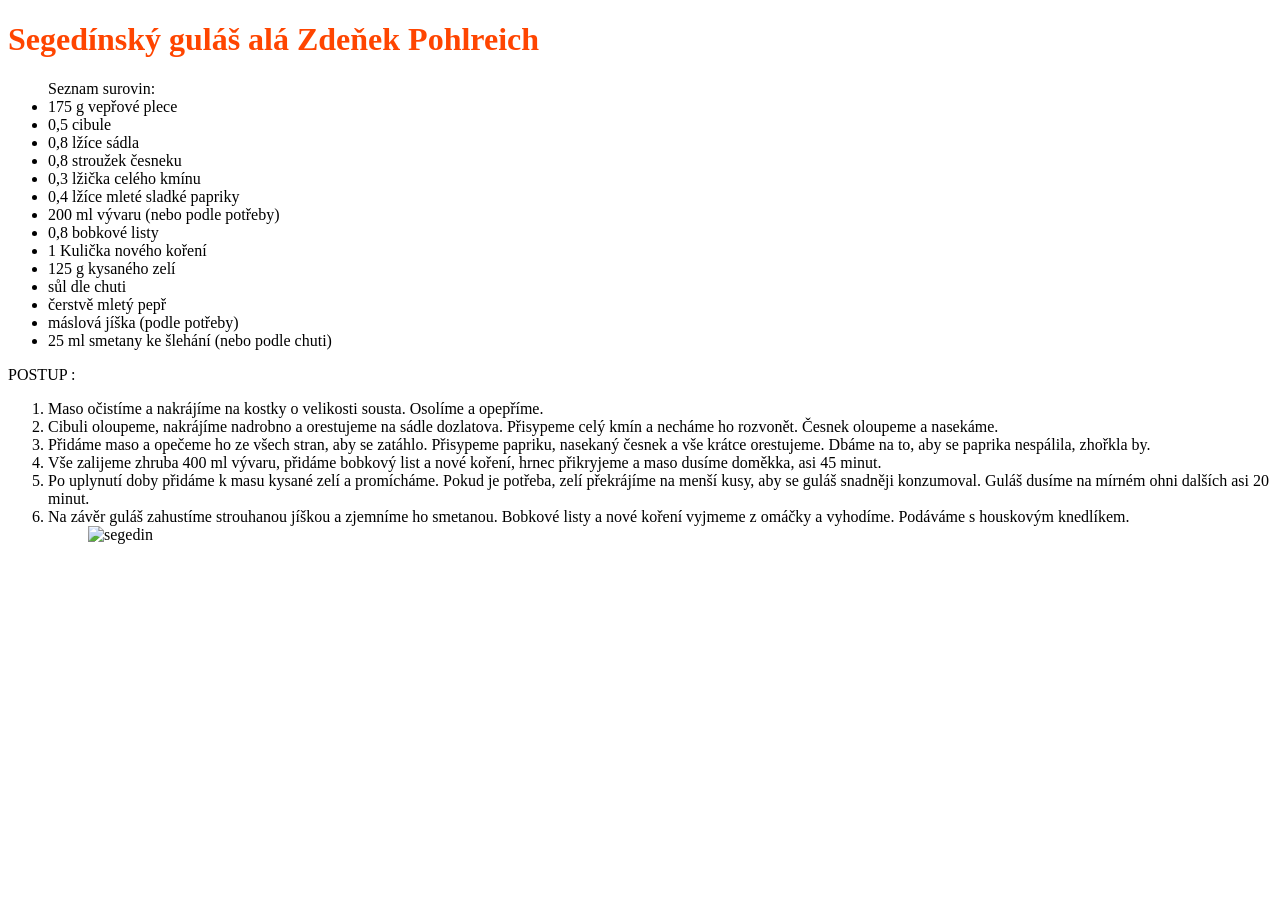
==== recept/index.html @ 1519ae6d "kod z hodiny" ====
<!DOCTYPE html>
<html lang="cs">
    <head>
        <meta charset="utf-8">
        <meta name="viewport" content="width=device-width, initial-scale=1.0">
    <title> Segedínský guláš alá Zdeňek Pohlreich </title>
     <link href="https://cdn.jsdelivr.net/npm/bootstrap@6.0.0-alpha.1/dist/css/bootstrap.min.css" rel="stylesheet" integrity="sha384-B/GM4XqrwHnWXNOWMbloTmrYXZg10cakYGmpfsR/bbzQ6JAJI4ihuyADKLnBgrCe" crossorigin="anonymous">
               <link rel="stylesheet" href="style.css">
    <style>
         h1 {
            color: orangered;
         }
    </style>
</head>

<body>
<div class="container">

    <h1> Segedínský guláš alá Zdeňek Pohlreich </h1>
    <ul> Seznam surovin:

   <li> 175 g vepřové plece </li>
   
   <li> 0,5 cibule </li>
   
   <li> 0,8 lžíce sádla</li>
   
   <li> 0,8 stroužek česneku </li>
   
   <li> 0,3 lžička celého kmínu</li>
   
   <li> 0,4 lžíce mleté sladké papriky</li>
   
   <li>200 ml vývaru (nebo podle potřeby) </li>
   
   <li> 0,8 bobkové listy</li>
   
   <li> 1 Kulička nového koření </li>
   
   <li> 125 g kysaného zelí </li>
   
   <li> sůl dle chuti</li>
   
   <li> čerstvě mletý pepř </li>
   
   <li> máslová jíška (podle potřeby)</li>
   
   <li> 25 ml smetany ke šlehání (nebo podle chuti) </li> 
    </ul>
    <p>POSTUP : </p>
    <ol>

  <li>Maso očistíme a nakrájíme na kostky o velikosti sousta. Osolíme a opepříme. </li> 
   
  <li>Cibuli oloupeme, nakrájíme nadrobno a orestujeme na sádle dozlatova. Přisypeme celý kmín a necháme ho rozvonět. Česnek oloupeme a nasekáme. </li> 
  <li>Přidáme maso a opečeme ho ze všech stran, aby se zatáhlo. Přisypeme papriku, nasekaný česnek a vše krátce orestujeme. Dbáme na to, aby se paprika nespálila, zhořkla by. </li>
   
   <li>Vše zalijeme zhruba 400 ml vývaru, přidáme bobkový list a nové koření, hrnec přikryjeme a maso dusíme doměkka, asi 45 minut. </li>
   <li>Po uplynutí doby přidáme k masu kysané zelí a promícháme. Pokud je potřeba, zelí překrájíme na menší kusy, aby se guláš snadněji konzumoval. Guláš dusíme na mírném ohni dalších asi 20 minut. </li>
   
   <li>Na závěr guláš zahustíme strouhanou jíškou a zjemníme ho smetanou. Bobkové listy a nové koření vyjmeme z omáčky a vyhodíme.
   Podáváme s houskovým knedlíkem. </li>
    <ol>
       <img src="https://static.toprecepty.cz/fotky/recepty/1088/segedinsky-gulas-podle-zdenka-pohlreicha-291352-670-377-nw.jpg" class="img-fluid" alt="segedin">
    </div>
</body>
</html>
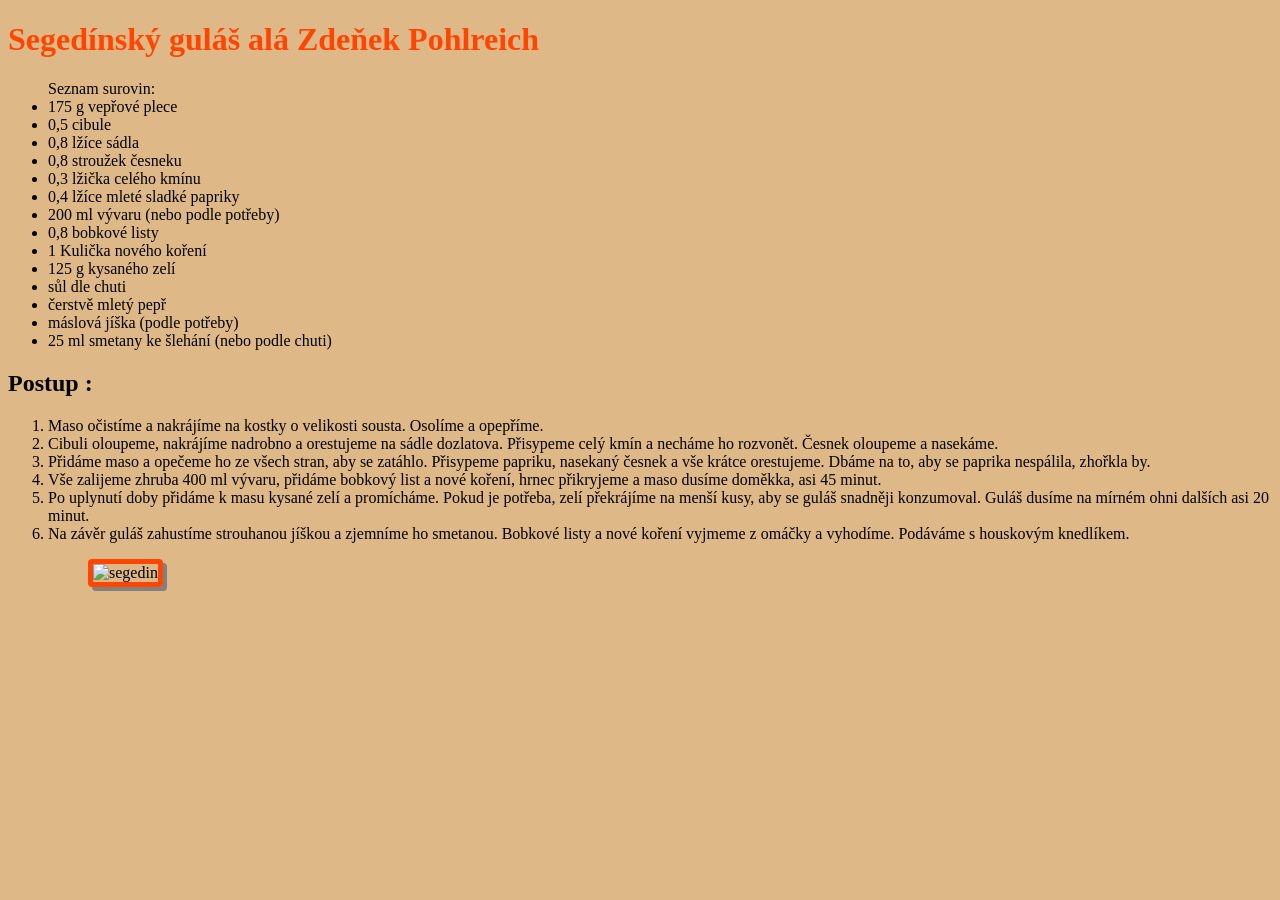
==== commit 0da76592: "wip" ====
--- a/recept/index.html
+++ b/recept/index.html
@@ -10,7 +10,19 @@
          h1 {
             color: orangered;
          }
-    </style>
+          body {
+    background-color: burlywood; 
+    color: black;            
+  }
+
+    .main-img {
+        width: 600px;
+        border: 5px solid orangered;
+        border-radius: 4px;
+        box-shadow: gray 4px 4px;
+    }
+</style>
+  
 </head>
 
 <body>
@@ -47,7 +59,7 @@
    
    <li> 25 ml smetany ke šlehání (nebo podle chuti) </li> 
     </ul>
-    <p>POSTUP : </p>
+    <h2>Postup :</h2>
     <ol>
 
   <li>Maso očistíme a nakrájíme na kostky o velikosti sousta. Osolíme a opepříme. </li> 
@@ -61,7 +73,8 @@
    <li>Na závěr guláš zahustíme strouhanou jíškou a zjemníme ho smetanou. Bobkové listy a nové koření vyjmeme z omáčky a vyhodíme.
    Podáváme s houskovým knedlíkem. </li>
     <ol>
-       <img src="https://static.toprecepty.cz/fotky/recepty/1088/segedinsky-gulas-podle-zdenka-pohlreicha-291352-670-377-nw.jpg" class="img-fluid" alt="segedin">
+        <p></p>
+       <img src="https://static.toprecepty.cz/fotky/recepty/1088/segedinsky-gulas-podle-zdenka-pohlreicha-291352-670-377-nw.jpg" class="img-fluid main-img" alt="segedin">
     </div>
 </body>
 </html>
